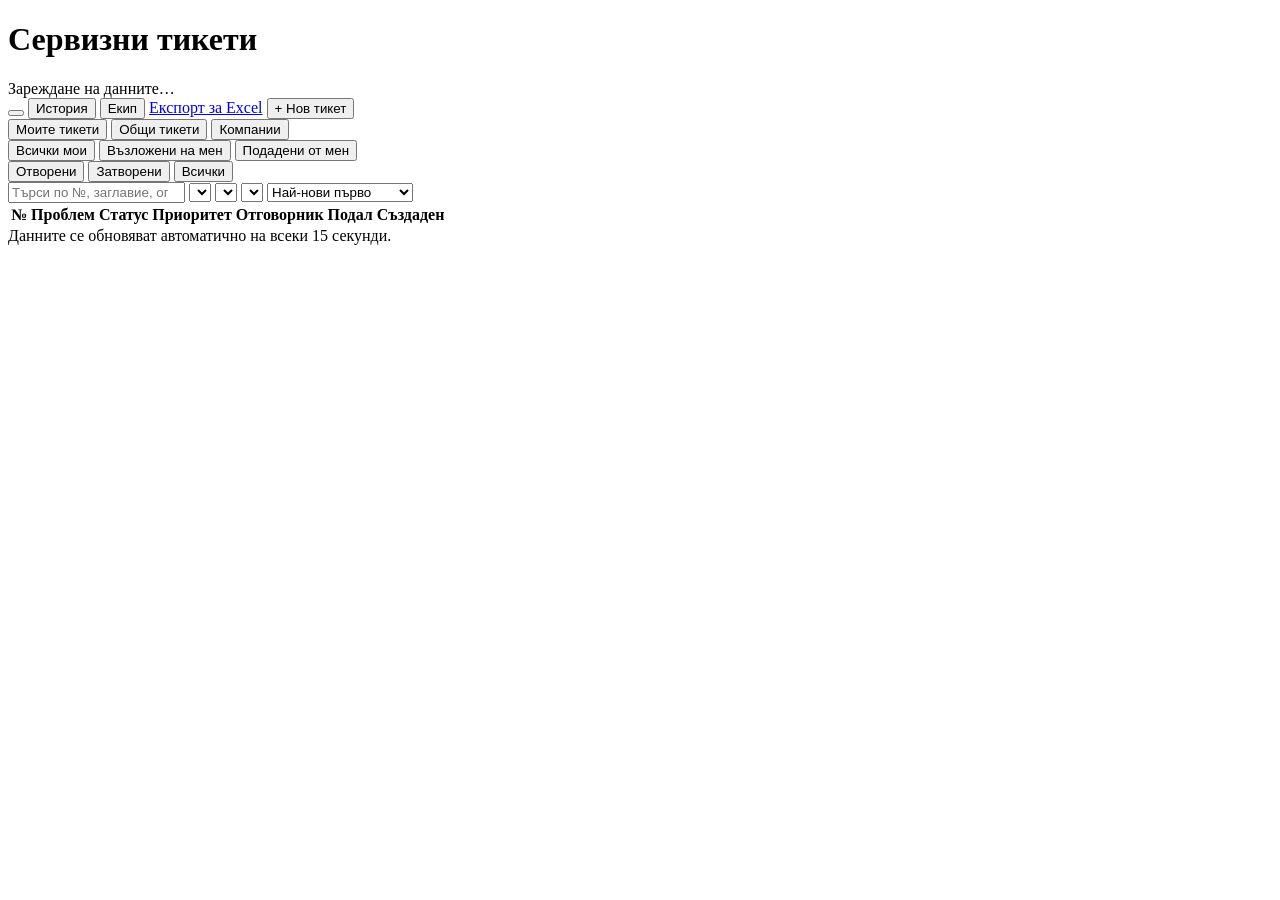
==== public/index.html @ add2e3c1 "Add files via upload" ====
<!doctype html>
<html>
<head>
<meta charset="utf-8">
<meta name="viewport" content="width=device-width,initial-scale=1">
<title>Сервизни тикети</title>
<link rel="stylesheet" href="https://fonts.googleapis.com/css2?family=IBM+Plex+Mono:wght@500&family=IBM+Plex+Sans:wght@400;500;600;700&display=swap">
<link rel="stylesheet" href="/assets/style.css?v=3">
<link rel="stylesheet" href="/assets/app.css?v=3">
</head>
<body>
<div class="wrap">
  <header>
    <div>
      <h1>Сервизни тикети</h1>
      <div class="sub" id="sub">Зареждане на данните…</div>
    </div>
    <div class="actions">
      <button type="button" class="meBox" id="meBox" title="Моят профил"></button>
      <button id="btnHist" type="button">История</button>
      <button id="btnUsers" type="button">Екип</button>
      <a id="btnExport" class="btnlink" href="/api/export">Експорт за Excel</a>
      <button id="btnNew" type="button" class="primary">+ Нов тикет</button>
    </div>
  </header>

  <nav class="views" id="views" aria-label="Изгледи">
    <button type="button" data-view="mine">Моите тикети <span class="vc" id="vcMine"></span></button>
    <button type="button" data-view="all">Общи тикети <span class="vc" id="vcAll"></span></button>
    <button type="button" data-view="companies">Компании <span class="vc" id="vcComp"></span></button>
  </nav>

  <div id="warn" class="warn" hidden></div>

  <!-- TICKETS VIEW -->
  <section id="ticketsView" class="stack">
    <div class="subbar">
      <div class="seg" id="segMine" role="group" aria-label="Кои мои тикети">
        <button type="button" data-mine="both" class="on">Всички мои</button>
        <button type="button" data-mine="assigned">Възложени на мен</button>
        <button type="button" data-mine="reported">Подадени от мен</button>
      </div>
      <div class="seg" id="segOpen" role="group" aria-label="Отворени или затворени">
        <button type="button" data-open="open" class="on">Отворени</button>
        <button type="button" data-open="closed">Затворени</button>
        <button type="button" data-open="any">Всички</button>
      </div>
    </div>

    <div class="stats" id="stats"></div>
    <div class="team" id="team"></div>

    <div class="bar">
      <input id="q" type="search" placeholder="Търси по №, заглавие, описание, компания или обект…" aria-label="Търсене">
      <select id="fComp" aria-label="Компания"></select>
      <select id="fPrio" aria-label="Приоритет"></select>
      <select id="fCat" aria-label="Категория"></select>
      <select id="fSort" aria-label="Подреждане">
        <option value="new">Най-нови първо</option>
        <option value="old">Най-стари първо</option>
        <option value="prio">По приоритет</option>
        <option value="upd">Последно обновени</option>
      </select>
    </div>

    <div class="tablebox">
      <table>
        <thead><tr><th>№</th><th>Проблем</th><th>Статус</th><th>Приоритет</th><th>Отговорник</th><th>Подал</th><th>Създаден</th></tr></thead>
        <tbody id="rows"></tbody>
      </table>
      <div id="empty" class="empty" hidden></div>
    </div>
  </section>

  <!-- COMPANIES VIEW -->
  <section id="companiesView" class="stack" hidden>
    <div class="bar">
      <input id="cq" type="search" placeholder="Търси компания по име, ЕИК, град, лице за контакт или телефон…" aria-label="Търсене на компания">
      <button type="button" class="primary" id="btnNewComp">+ Нова компания</button>
    </div>
    <div class="tablebox">
      <table>
        <thead><tr><th>Компания</th><th>Лице за контакт</th><th>Телефон</th><th>ЕИК</th><th class="num">Отворени</th><th class="num">Всички</th></tr></thead>
        <tbody id="crows"></tbody>
      </table>
      <div id="cempty" class="empty" hidden></div>
    </div>
  </section>

  <div class="note">Данните се обновяват автоматично на всеки 15 секунди.</div>
</div>

<div id="scrim" class="scrim" hidden></div>
<aside id="drawer" class="drawer" hidden aria-modal="true" role="dialog"></aside>
<div id="toast" class="toast" hidden></div>
<script src="/assets/app.js?v=3"></script>
</body>
</html>
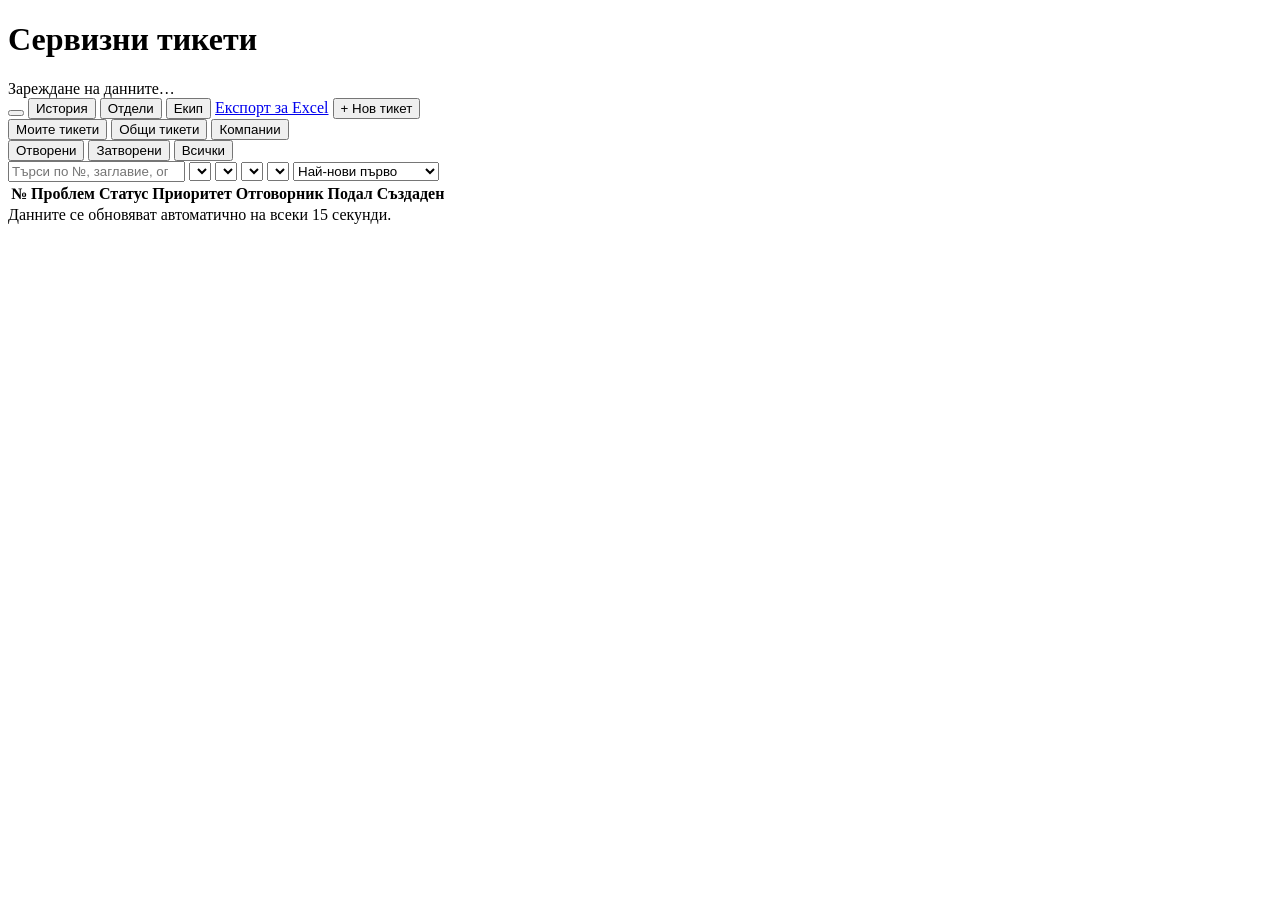
==== commit 1670e677: "Add files via upload" ====
--- a/public/index.html
+++ b/public/index.html
@@ -5,8 +5,8 @@
 <meta name="viewport" content="width=device-width,initial-scale=1">
 <title>Сервизни тикети</title>
 <link rel="stylesheet" href="https://fonts.googleapis.com/css2?family=IBM+Plex+Mono:wght@500&family=IBM+Plex+Sans:wght@400;500;600;700&display=swap">
-<link rel="stylesheet" href="/assets/style.css?v=3">
-<link rel="stylesheet" href="/assets/app.css?v=3">
+<link rel="stylesheet" href="/assets/style.css?v=4">
+<link rel="stylesheet" href="/assets/app.css?v=4">
 </head>
 <body>
 <div class="wrap">
@@ -18,6 +18,7 @@
     <div class="actions">
       <button type="button" class="meBox" id="meBox" title="Моят профил"></button>
       <button id="btnHist" type="button">История</button>
+      <button id="btnDepts" type="button">Отдели</button>
       <button id="btnUsers" type="button">Екип</button>
       <a id="btnExport" class="btnlink" href="/api/export">Експорт за Excel</a>
       <button id="btnNew" type="button" class="primary">+ Нов тикет</button>
@@ -35,11 +36,6 @@
   <!-- TICKETS VIEW -->
   <section id="ticketsView" class="stack">
     <div class="subbar">
-      <div class="seg" id="segMine" role="group" aria-label="Кои мои тикети">
-        <button type="button" data-mine="both" class="on">Всички мои</button>
-        <button type="button" data-mine="assigned">Възложени на мен</button>
-        <button type="button" data-mine="reported">Подадени от мен</button>
-      </div>
       <div class="seg" id="segOpen" role="group" aria-label="Отворени или затворени">
         <button type="button" data-open="open" class="on">Отворени</button>
         <button type="button" data-open="closed">Затворени</button>
@@ -52,6 +48,7 @@
 
     <div class="bar">
       <input id="q" type="search" placeholder="Търси по №, заглавие, описание, компания или обект…" aria-label="Търсене">
+      <select id="fDept" aria-label="Отдел"></select>
       <select id="fComp" aria-label="Компания"></select>
       <select id="fPrio" aria-label="Приоритет"></select>
       <select id="fCat" aria-label="Категория"></select>
@@ -93,6 +90,6 @@
 <div id="scrim" class="scrim" hidden></div>
 <aside id="drawer" class="drawer" hidden aria-modal="true" role="dialog"></aside>
 <div id="toast" class="toast" hidden></div>
-<script src="/assets/app.js?v=3"></script>
+<script src="/assets/app.js?v=4"></script>
 </body>
 </html>
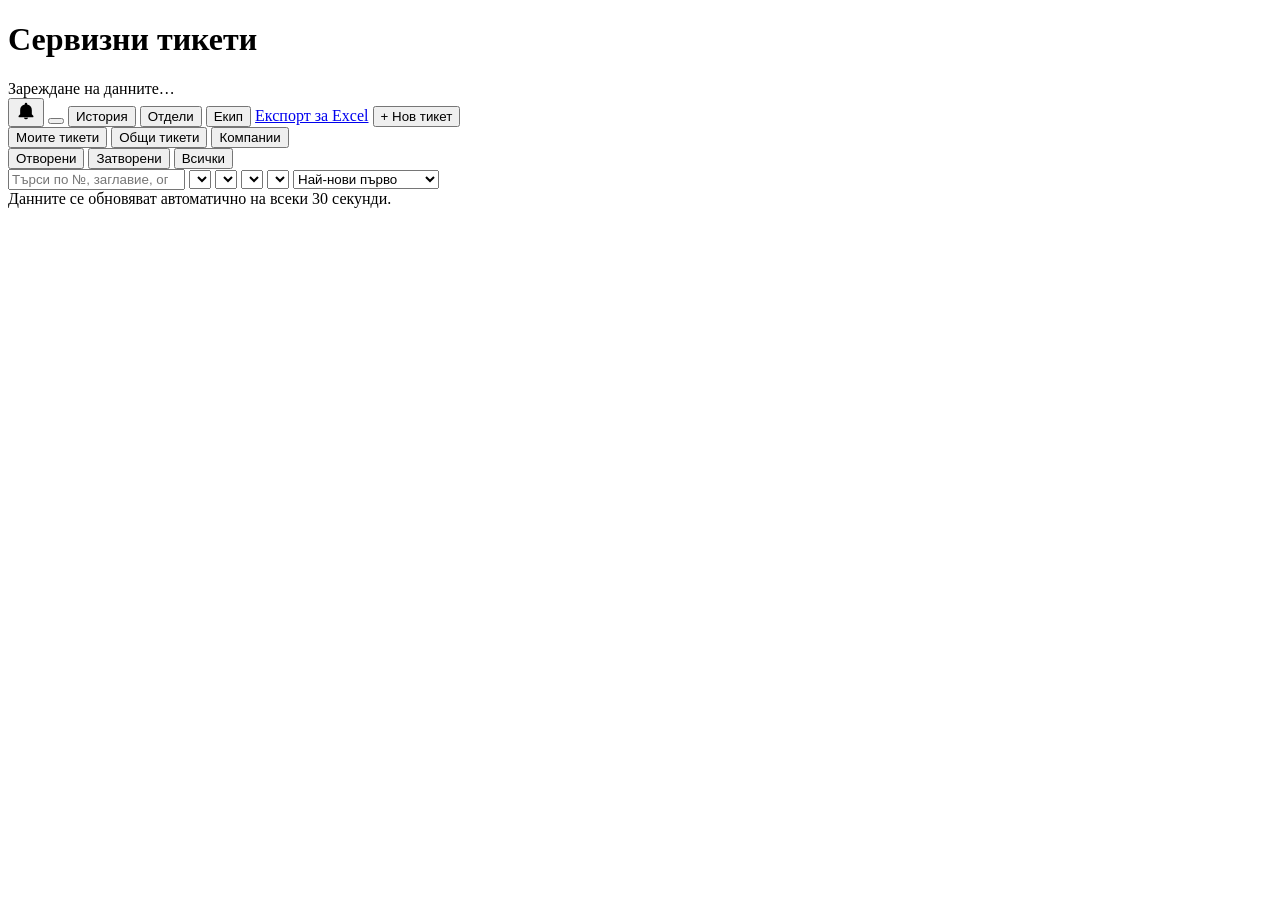
==== commit e662f409: "Add files via upload" ====
--- a/public/index.html
+++ b/public/index.html
@@ -5,8 +5,8 @@
 <meta name="viewport" content="width=device-width,initial-scale=1">
 <title>Сервизни тикети</title>
 <link rel="stylesheet" href="https://fonts.googleapis.com/css2?family=IBM+Plex+Mono:wght@500&family=IBM+Plex+Sans:wght@400;500;600;700&display=swap">
-<link rel="stylesheet" href="/assets/style.css?v=4">
-<link rel="stylesheet" href="/assets/app.css?v=4">
+<link rel="stylesheet" href="/assets/style.css?v=25">
+<link rel="stylesheet" href="/assets/app.css?v=25">
 </head>
 <body>
 <div class="wrap">
@@ -16,11 +16,16 @@
       <div class="sub" id="sub">Зареждане на данните…</div>
     </div>
     <div class="actions">
+      <button type="button" class="bell" id="btnBell" aria-label="Известия" aria-expanded="false">
+        <svg viewBox="0 0 24 24" width="20" height="20" aria-hidden="true"><path fill="currentColor" d="M12 22a2.5 2.5 0 0 0 2.45-2h-4.9A2.5 2.5 0 0 0 12 22Zm7-6V11a7 7 0 0 0-5.5-6.84V3.5a1.5 1.5 0 0 0-3 0v.66A7 7 0 0 0 5 11v5l-1.7 1.7A1 1 0 0 0 4 19.4h16a1 1 0 0 0 .7-1.7Z"/></svg>
+        <span class="bellN" id="bellN" hidden></span>
+      </button>
       <button type="button" class="meBox" id="meBox" title="Моят профил"></button>
       <button id="btnHist" type="button">История</button>
       <button id="btnDepts" type="button">Отдели</button>
       <button id="btnUsers" type="button">Екип</button>
       <a id="btnExport" class="btnlink" href="/api/export">Експорт за Excel</a>
+      <button id="btnImport" type="button" hidden>Импорт от Excel</button>
       <button id="btnNew" type="button" class="primary">+ Нов тикет</button>
     </div>
   </header>
@@ -28,6 +33,7 @@
   <nav class="views" id="views" aria-label="Изгледи">
     <button type="button" data-view="mine">Моите тикети <span class="vc" id="vcMine"></span></button>
     <button type="button" data-view="all">Общи тикети <span class="vc" id="vcAll"></span></button>
+    <button type="button" data-view="repairs" id="tabRep" hidden>Ремонти <span class="vc" id="vcRep"></span></button>
     <button type="button" data-view="companies">Компании <span class="vc" id="vcComp"></span></button>
   </nav>
 
@@ -43,6 +49,7 @@
       </div>
     </div>
 
+    <div class="whs" id="whs" hidden></div>
     <div class="stats" id="stats"></div>
     <div class="team" id="team"></div>
 
@@ -62,7 +69,7 @@
 
     <div class="tablebox">
       <table>
-        <thead><tr><th>№</th><th>Проблем</th><th>Статус</th><th>Приоритет</th><th>Отговорник</th><th>Подал</th><th>Създаден</th></tr></thead>
+        <thead id="thead"></thead>
         <tbody id="rows"></tbody>
       </table>
       <div id="empty" class="empty" hidden></div>
@@ -84,12 +91,13 @@
     </div>
   </section>
 
-  <div class="note">Данните се обновяват автоматично на всеки 15 секунди.</div>
+  <div class="note">Данните се обновяват автоматично на всеки 30 секунди.</div>
 </div>
 
+<div id="bellPanel" class="bellpanel" hidden role="dialog" aria-label="Известия"></div>
 <div id="scrim" class="scrim" hidden></div>
 <aside id="drawer" class="drawer" hidden aria-modal="true" role="dialog"></aside>
 <div id="toast" class="toast" hidden></div>
-<script src="/assets/app.js?v=4"></script>
+<script src="/assets/app.js?v=25"></script>
 </body>
 </html>
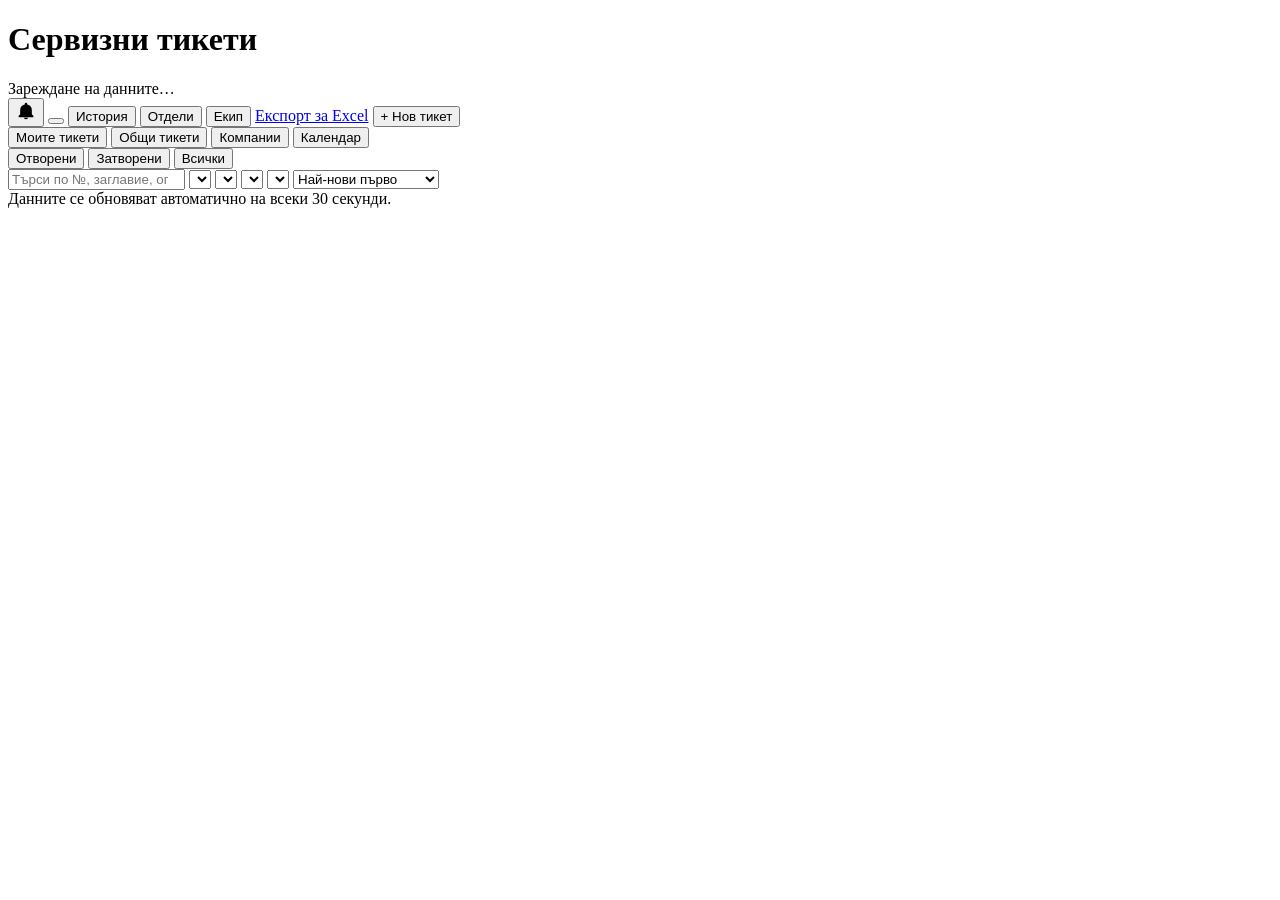
==== commit c45f8eaf: "Add files via upload" ====
--- a/public/index.html
+++ b/public/index.html
@@ -5,8 +5,8 @@
 <meta name="viewport" content="width=device-width,initial-scale=1">
 <title>Сервизни тикети</title>
 <link rel="stylesheet" href="https://fonts.googleapis.com/css2?family=IBM+Plex+Mono:wght@500&family=IBM+Plex+Sans:wght@400;500;600;700&display=swap">
-<link rel="stylesheet" href="/assets/style.css?v=25">
-<link rel="stylesheet" href="/assets/app.css?v=25">
+<link rel="stylesheet" href="/assets/style.css?v=27">
+<link rel="stylesheet" href="/assets/app.css?v=27">
 </head>
 <body>
 <div class="wrap">
@@ -35,6 +35,7 @@
     <button type="button" data-view="all">Общи тикети <span class="vc" id="vcAll"></span></button>
     <button type="button" data-view="repairs" id="tabRep" hidden>Ремонти <span class="vc" id="vcRep"></span></button>
     <button type="button" data-view="companies">Компании <span class="vc" id="vcComp"></span></button>
+    <button type="button" data-view="calendar">Календар <span class="vc warnc" id="vcCal"></span></button>
   </nav>
 
   <div id="warn" class="warn" hidden></div>
@@ -91,6 +92,23 @@
     </div>
   </section>
 
+  <!-- CALENDAR VIEW -->
+  <section id="calView" class="stack" hidden>
+    <div id="calPending"></div>
+    <div class="calbar">
+      <div class="calnav">
+        <button type="button" id="calPrev" aria-label="Предишен месец">‹</button>
+        <h2 id="calTitle"></h2>
+        <button type="button" id="calNext" aria-label="Следващ месец">›</button>
+        <button type="button" id="calToday">Днес</button>
+      </div>
+      <select id="calUser" aria-label="Чий календар"></select>
+    </div>
+    <div class="callegend" id="calLegend"></div>
+    <div class="calwrap"><div class="calgrid" id="calGrid"></div></div>
+    <div id="calMine"></div>
+  </section>
+
   <div class="note">Данните се обновяват автоматично на всеки 30 секунди.</div>
 </div>
 
@@ -98,6 +116,6 @@
 <div id="scrim" class="scrim" hidden></div>
 <aside id="drawer" class="drawer" hidden aria-modal="true" role="dialog"></aside>
 <div id="toast" class="toast" hidden></div>
-<script src="/assets/app.js?v=25"></script>
+<script src="/assets/app.js?v=27"></script>
 </body>
 </html>
